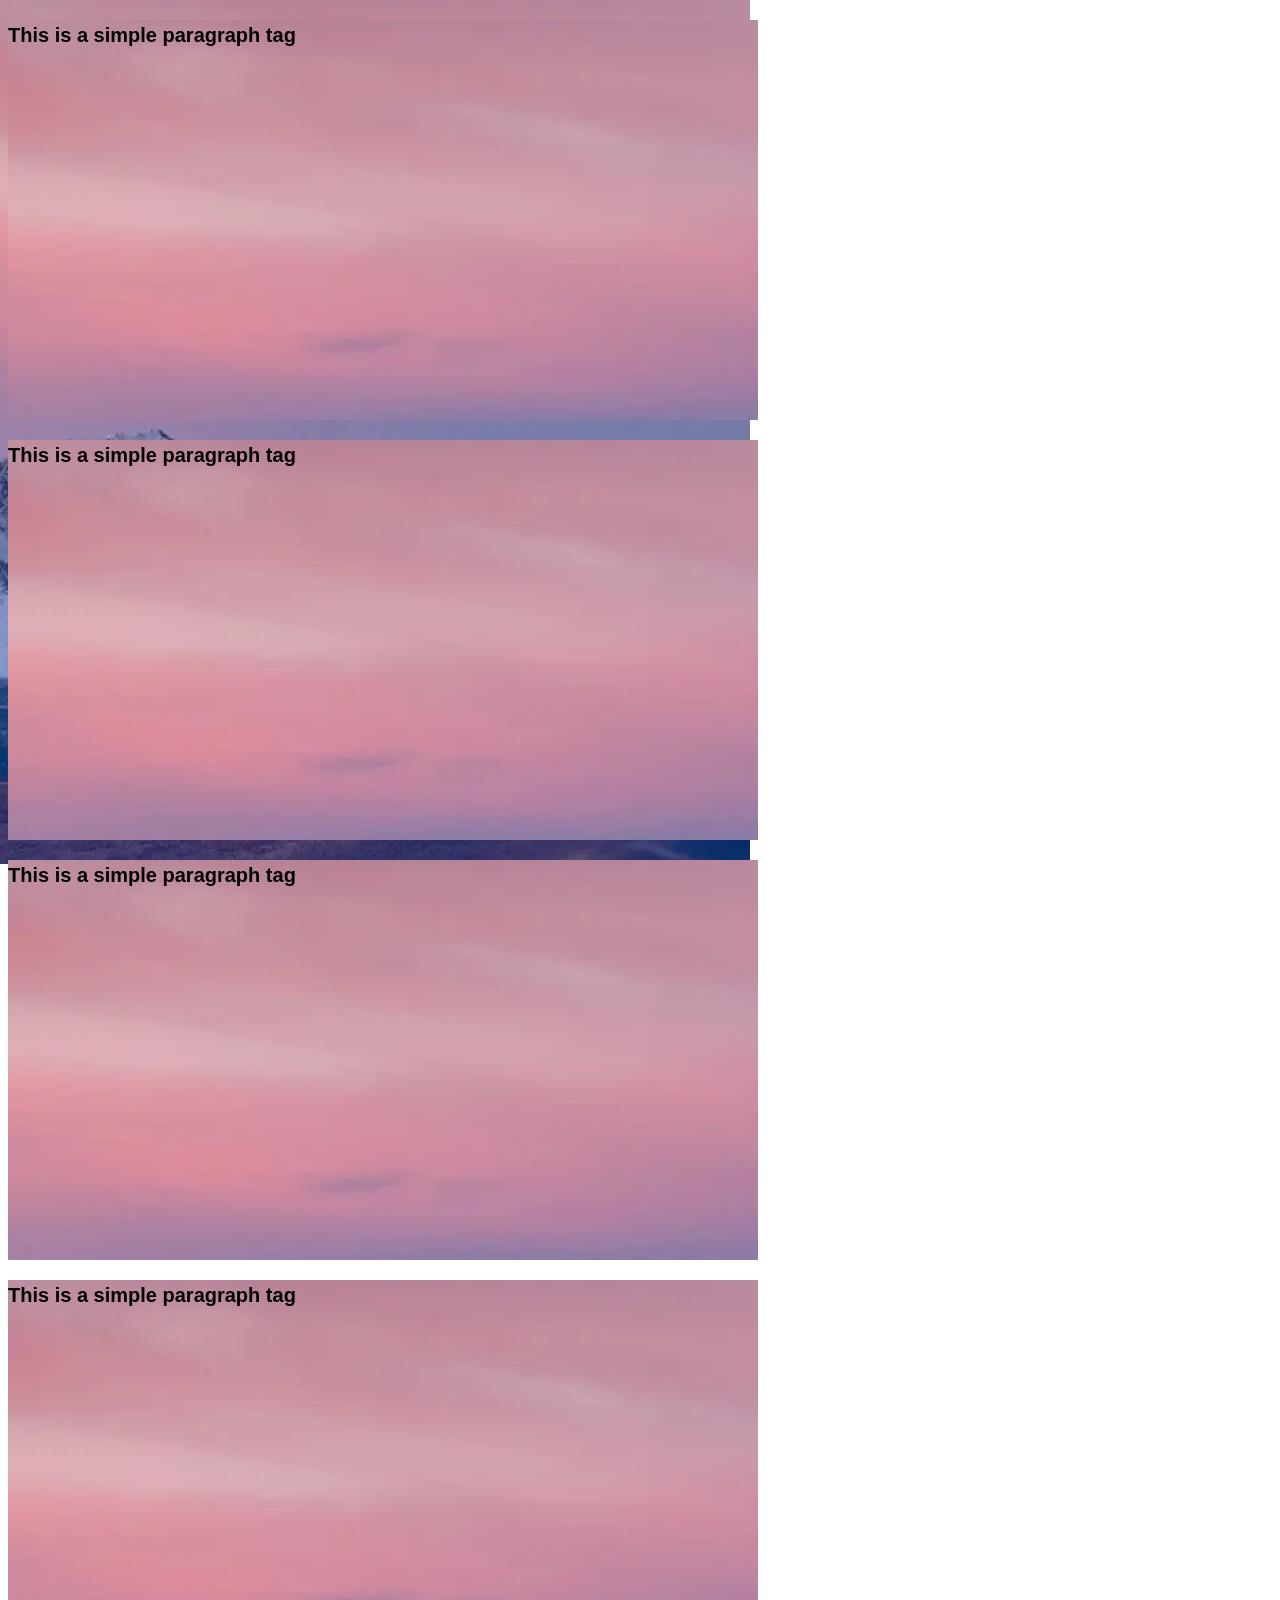
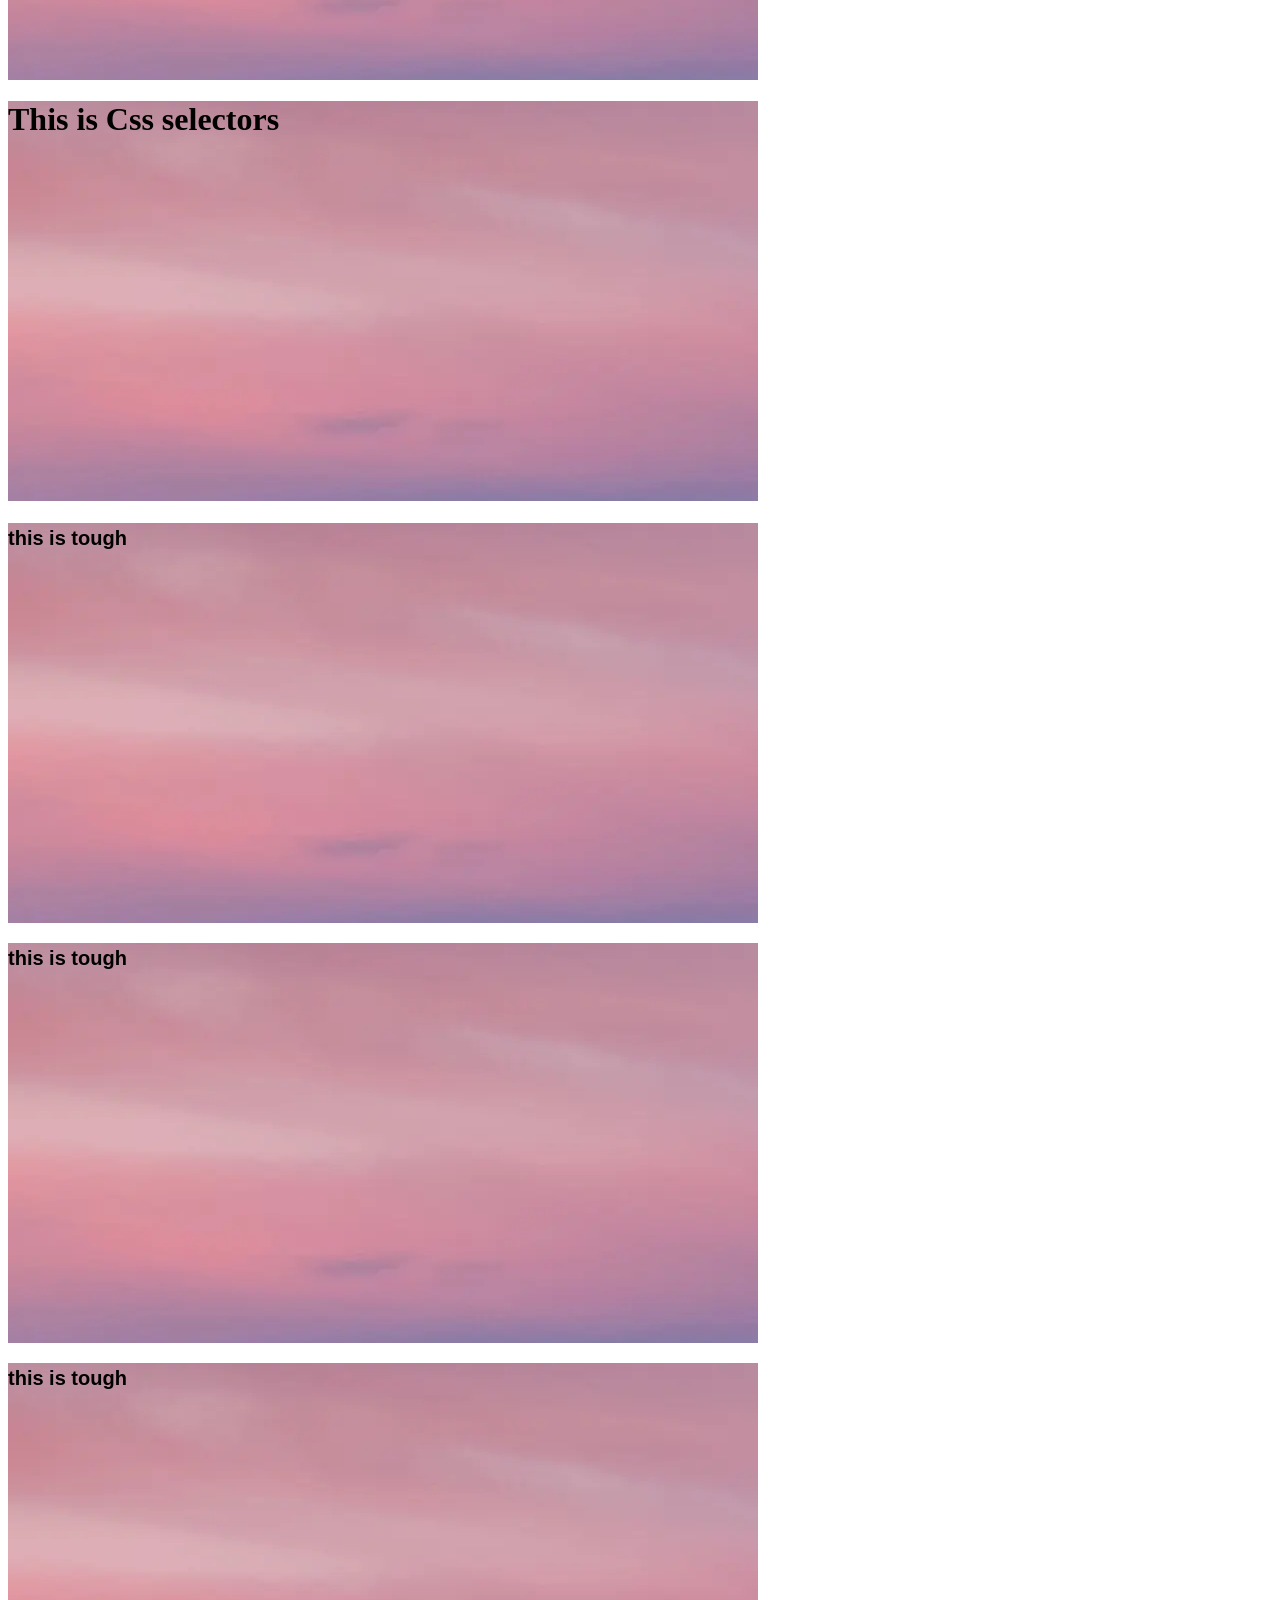
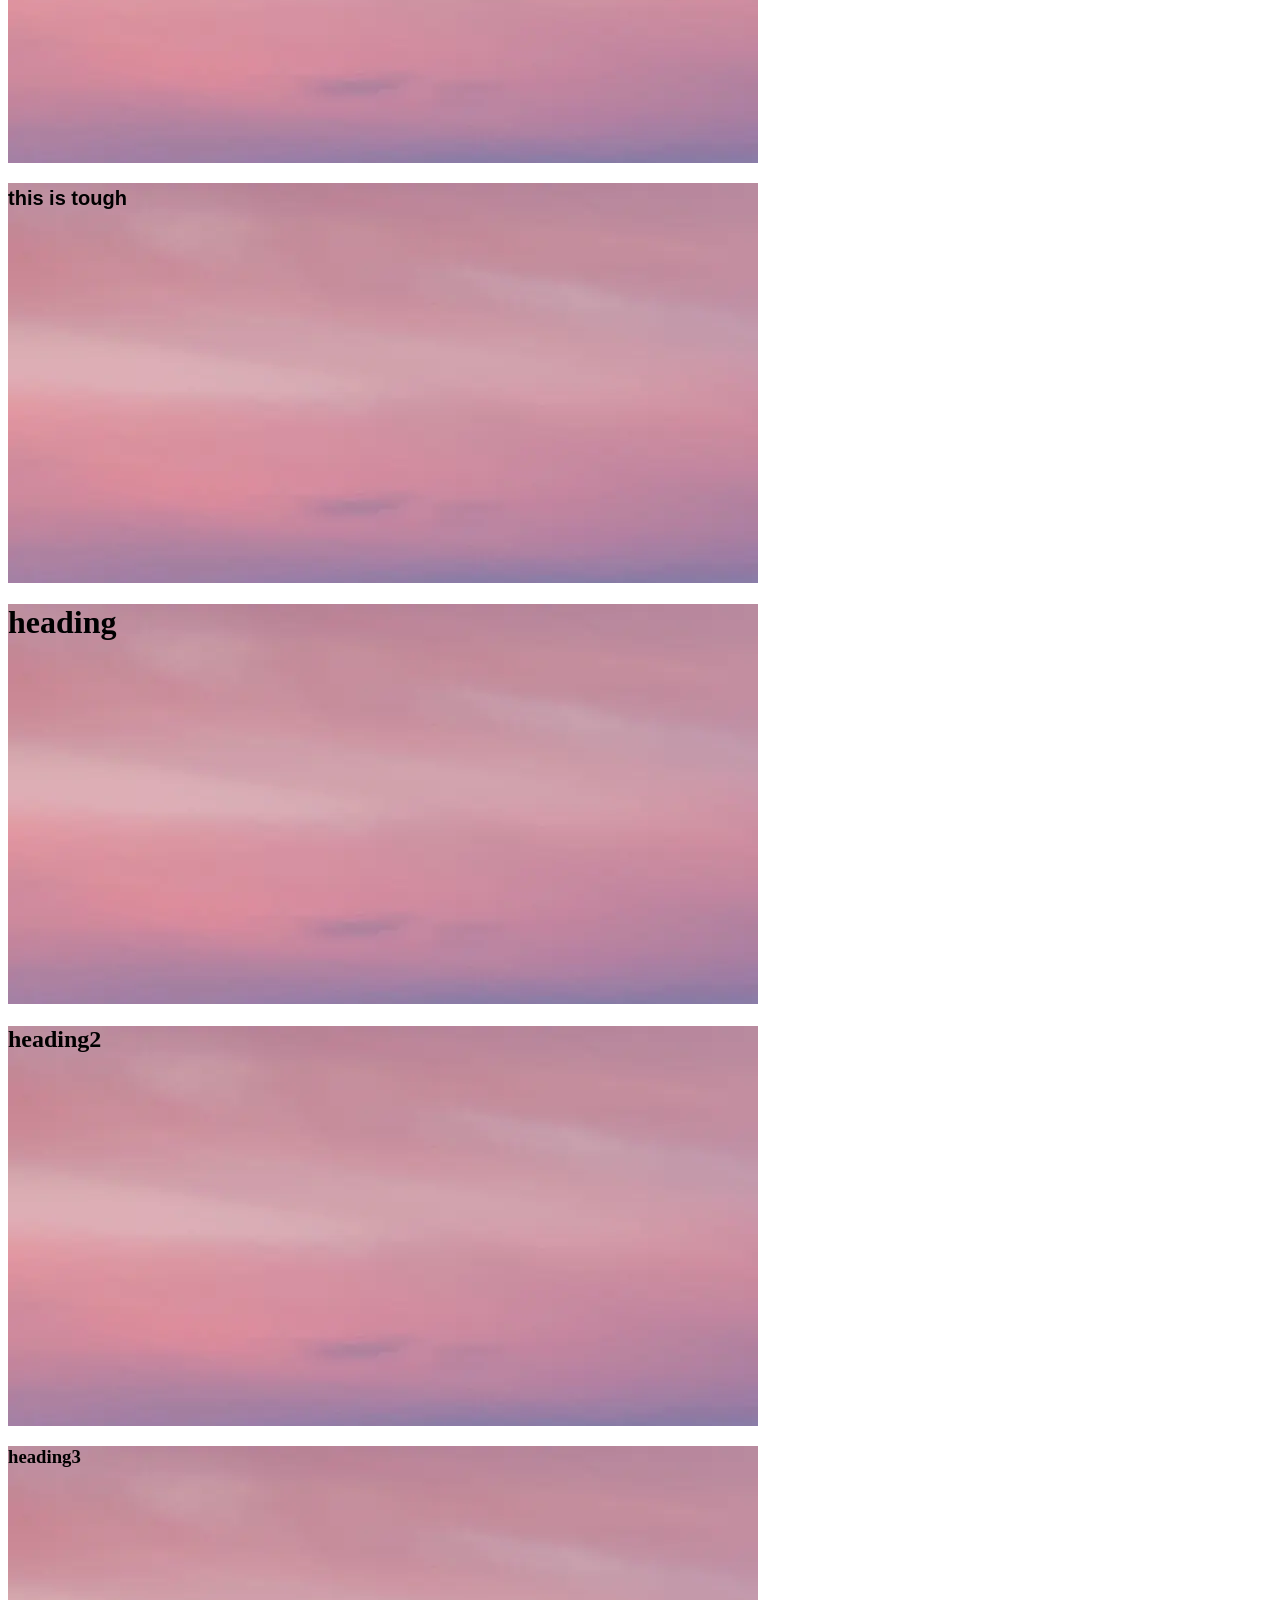
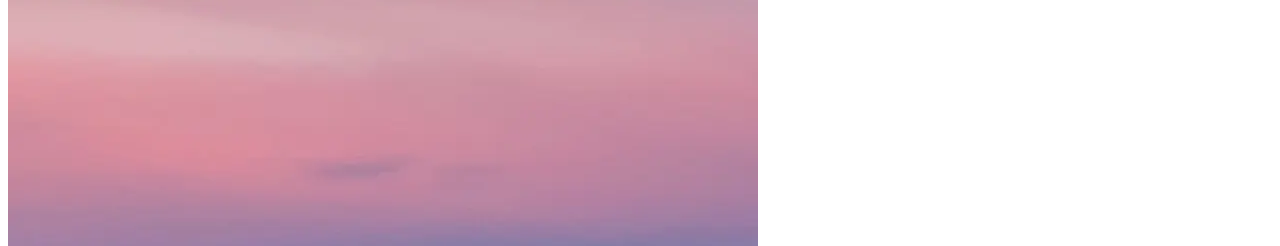
==== practice.html @ b770b652 "style css" ====
<!DOCTYPE html>
<html lang="en">
<head>
    <meta charset="UTF-8">
    <meta name="viewport" content="width=device-width, initial-scale=1.0">
    <title>Css Selectors</title>
    <link rel="stylesheet" href="style.css">
</head>
<body>
    <!-- ph1start-->
   <p class="og"> This is a simple paragraph tag</p>
   <p> This is a simple paragraph tag</p>
   <p class="h1"> This is a simple paragraph tag</p>
   <p> This is a simple paragraph tag</p> 
   <h1 class="eg higlight error"> This is Css selectors</h1>
   <!-- ph1 end-->
    <p id="error"> this is tough</p>
    <p> this is tough</p>
    <p class="p1"> this is tough</p>
    <p> this is tough</p>
    <h1 id="card bg og"> heading</h1>
    <h2 id="bg"> heading2</h2>
    <h3 id="og"> heading3</h3>
</body>
</html>
---- style.css ----
/*.h1{
    color: brown;
    text-align: center;
}
*{
    background-color: blueviolet;
    
}
.bg{
    color:red;

}
.bo{
    text-align: center;
    font-size: 30px;
}
p{
    margin: 30px 40px 50px 80px;
    padding: 20px 20px 30px 50px;
    border: 10px solid red;
}

article{
    background-color: skyblue;
    border-left: 5px solid blue;
    border-right: 5px solid navy;
    border-top: 5px solid red;
    box-shadow: 5px -5px 5px brown;
    

}
article h1{
    text-align: center;
    color: crimson;
    border: 2px solid blueviolet;
    width: fit-content;
    display: inline-block;

}
.p1{
    border: 4px solid rgba(44, 81, 7, 0.351);
    padding: 20px;
    text-align: center;
    border-radius: 8px;
    background-color: cadetblue;
    box-shadow: -5px 5px 5px royalblue;


}


p{
     font-size: 20px;
     color: coral;
     font-family: Arial, Helvetica, sans-serif;
     background-color: lightgray;
     line-height: 3.5;
     padding: 10px;
     margin: 50px;
     text-align: center;
     border: 2px solid red;
     font-weight: bold;
     box-shadow: -5px 5px 5px black;
     display: flex;

}
.eg{
    color: burlywood;
    font-weight: bold;
    background-color: aqua;
}
.higlight{
    text-align: center;
    border: 5px solid green;
    margin: 20px;
    padding: 20px 30px;

}

#error{
    color: aquamarine;
}


.og{
    color: #d3dae0;
    font-size: large;
    text-align: center;
    background-color: #960e0e;
}
.h1{
    color: blue;
    text-align: center;
}
#card{
    background-color: #960e0e;
}
*/
p{
    font-family: Arial, Helvetica, sans-serif;
    font-weight: bold ;
    font-size:20px;
    color:;
    line-height: 30px;background: linear-gradient(to right, orange red);
}
*{
   
    background: linear-gradient(to right, orange, red);
background-image: url(photo.webp);
background-repeat: no-repeat;
height: 400px;

}
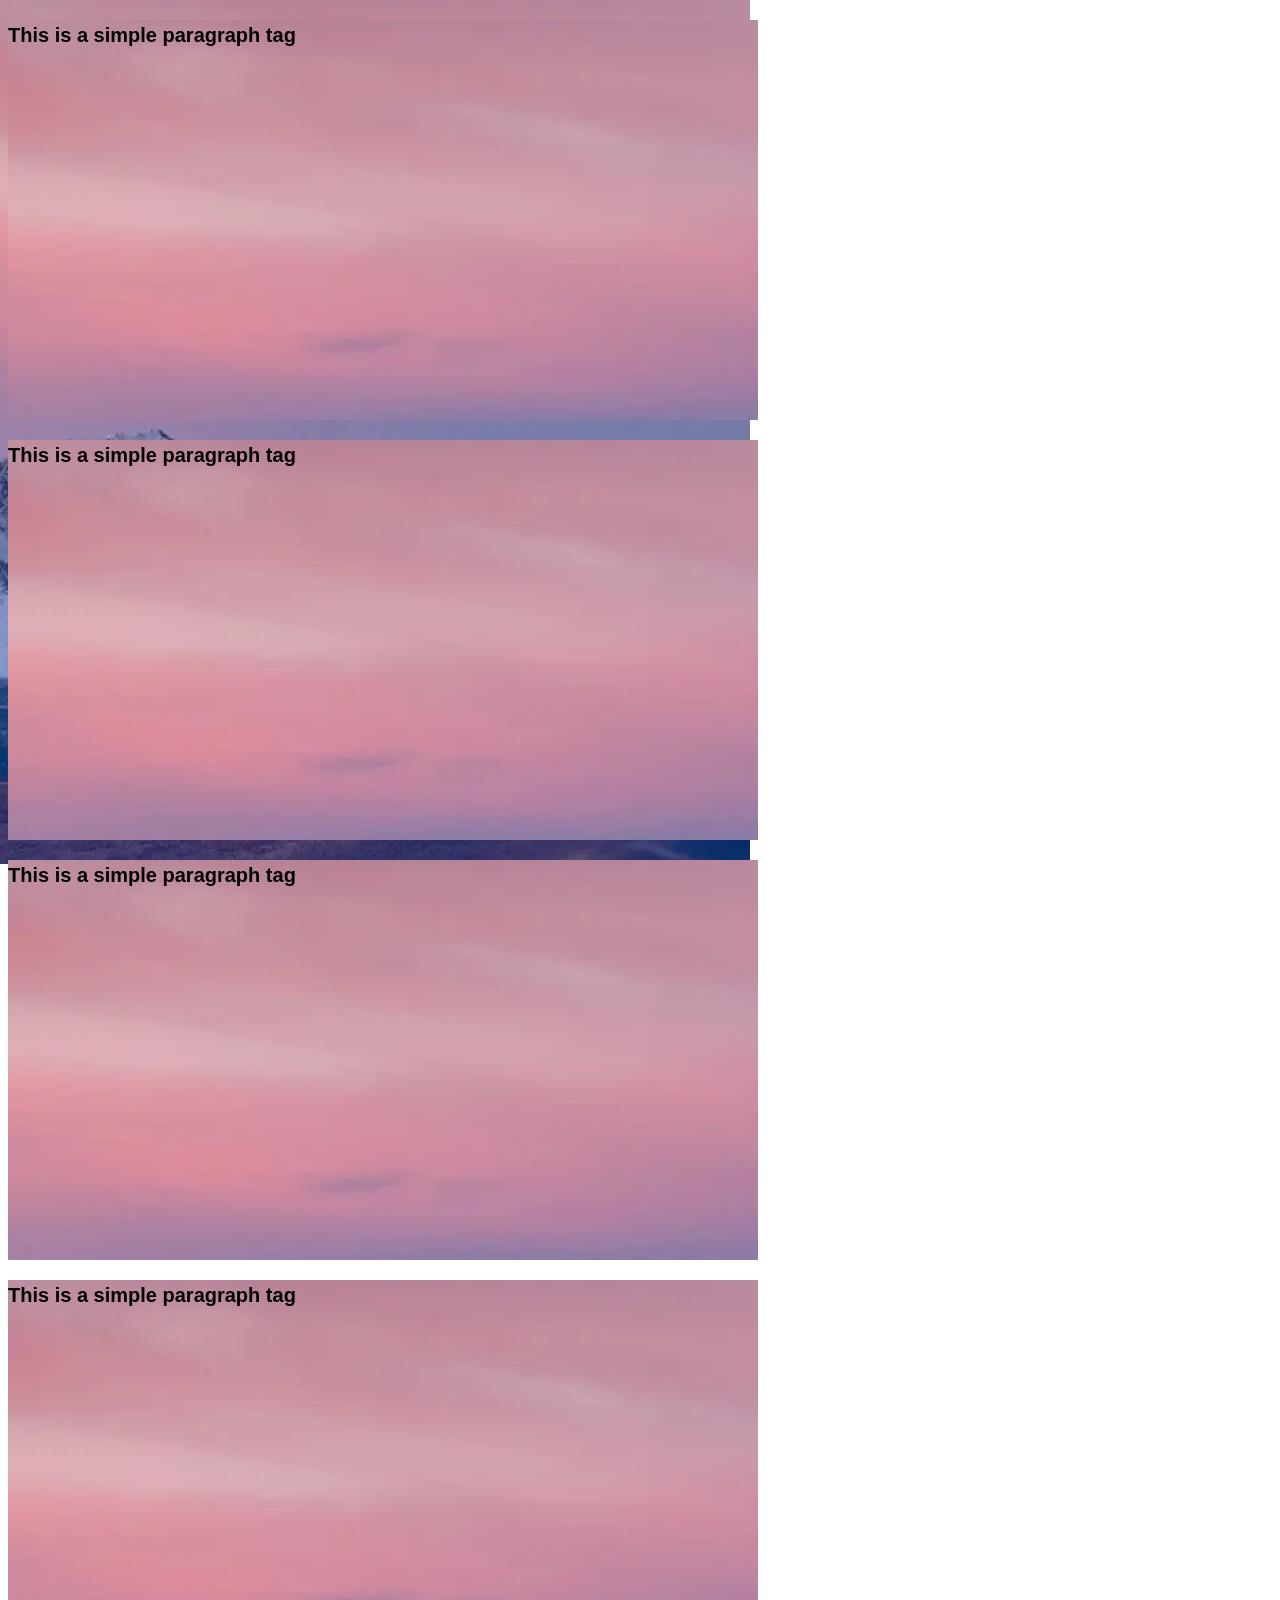
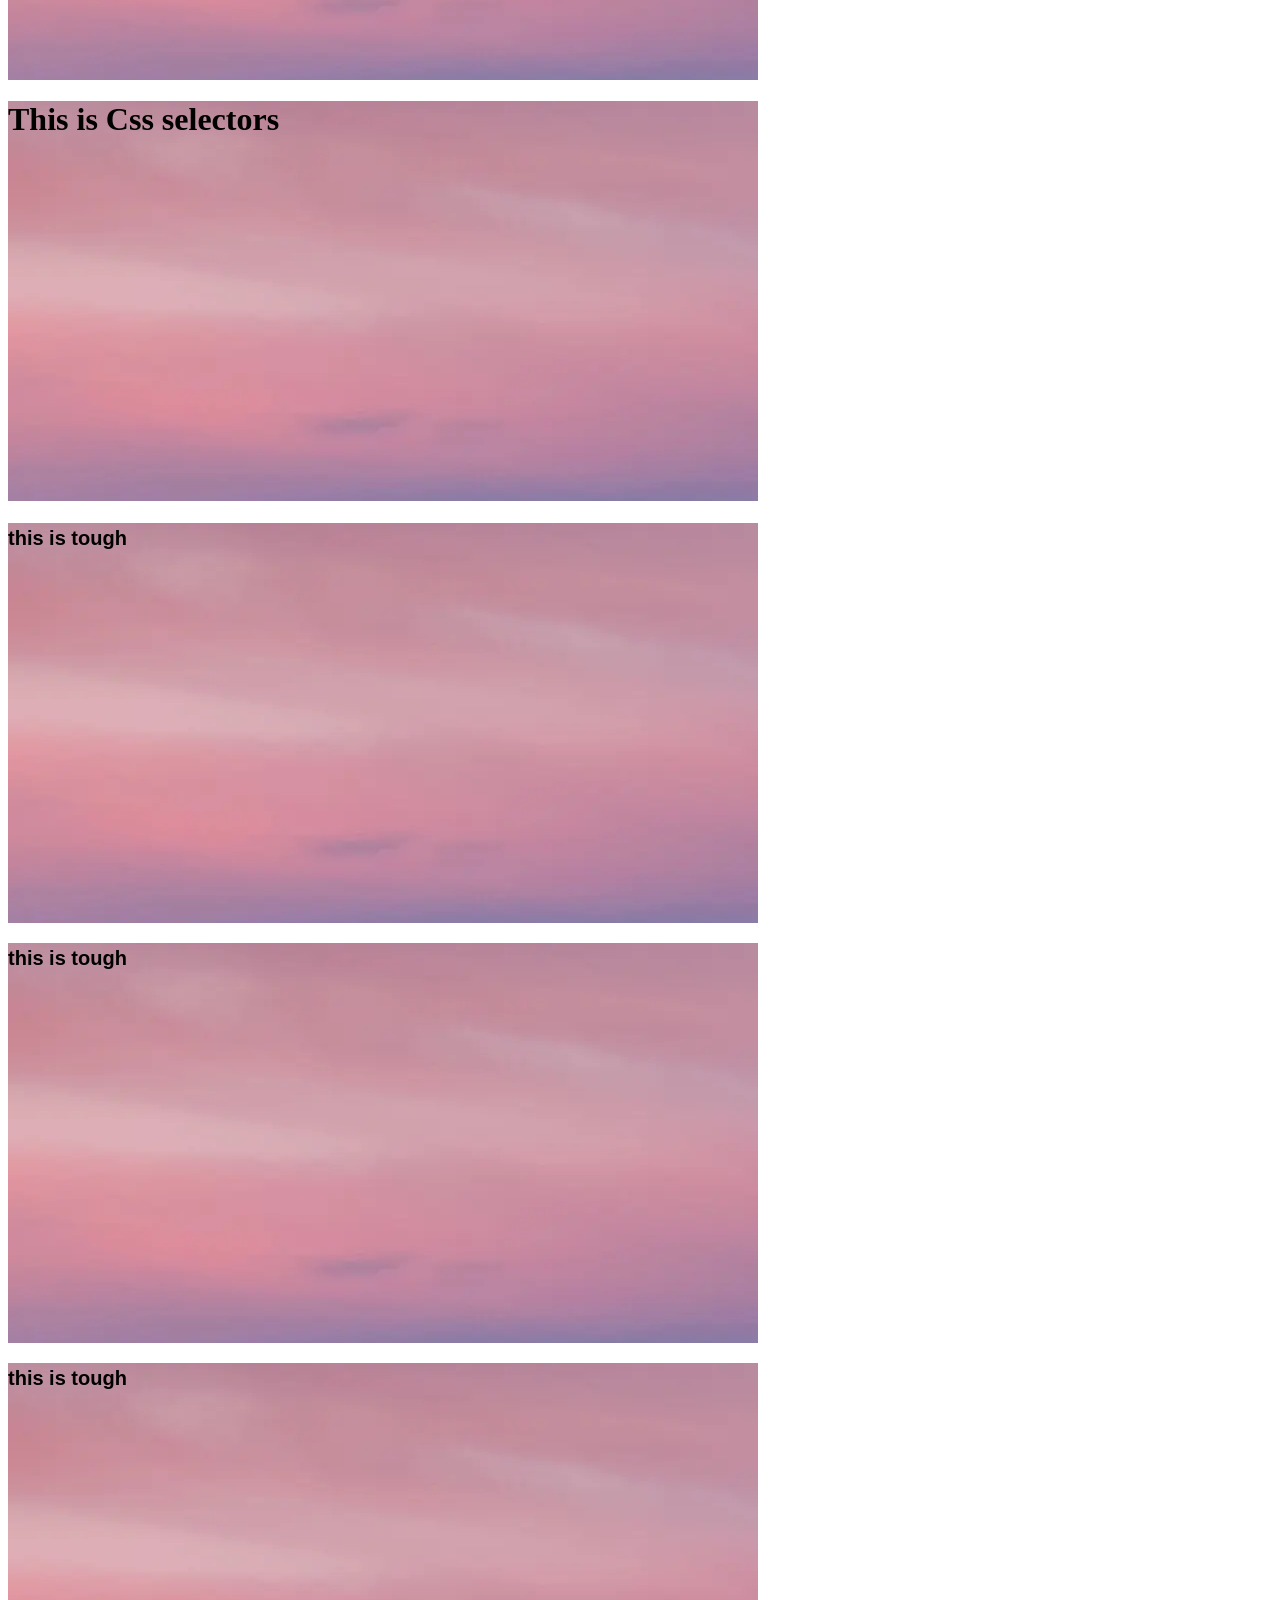
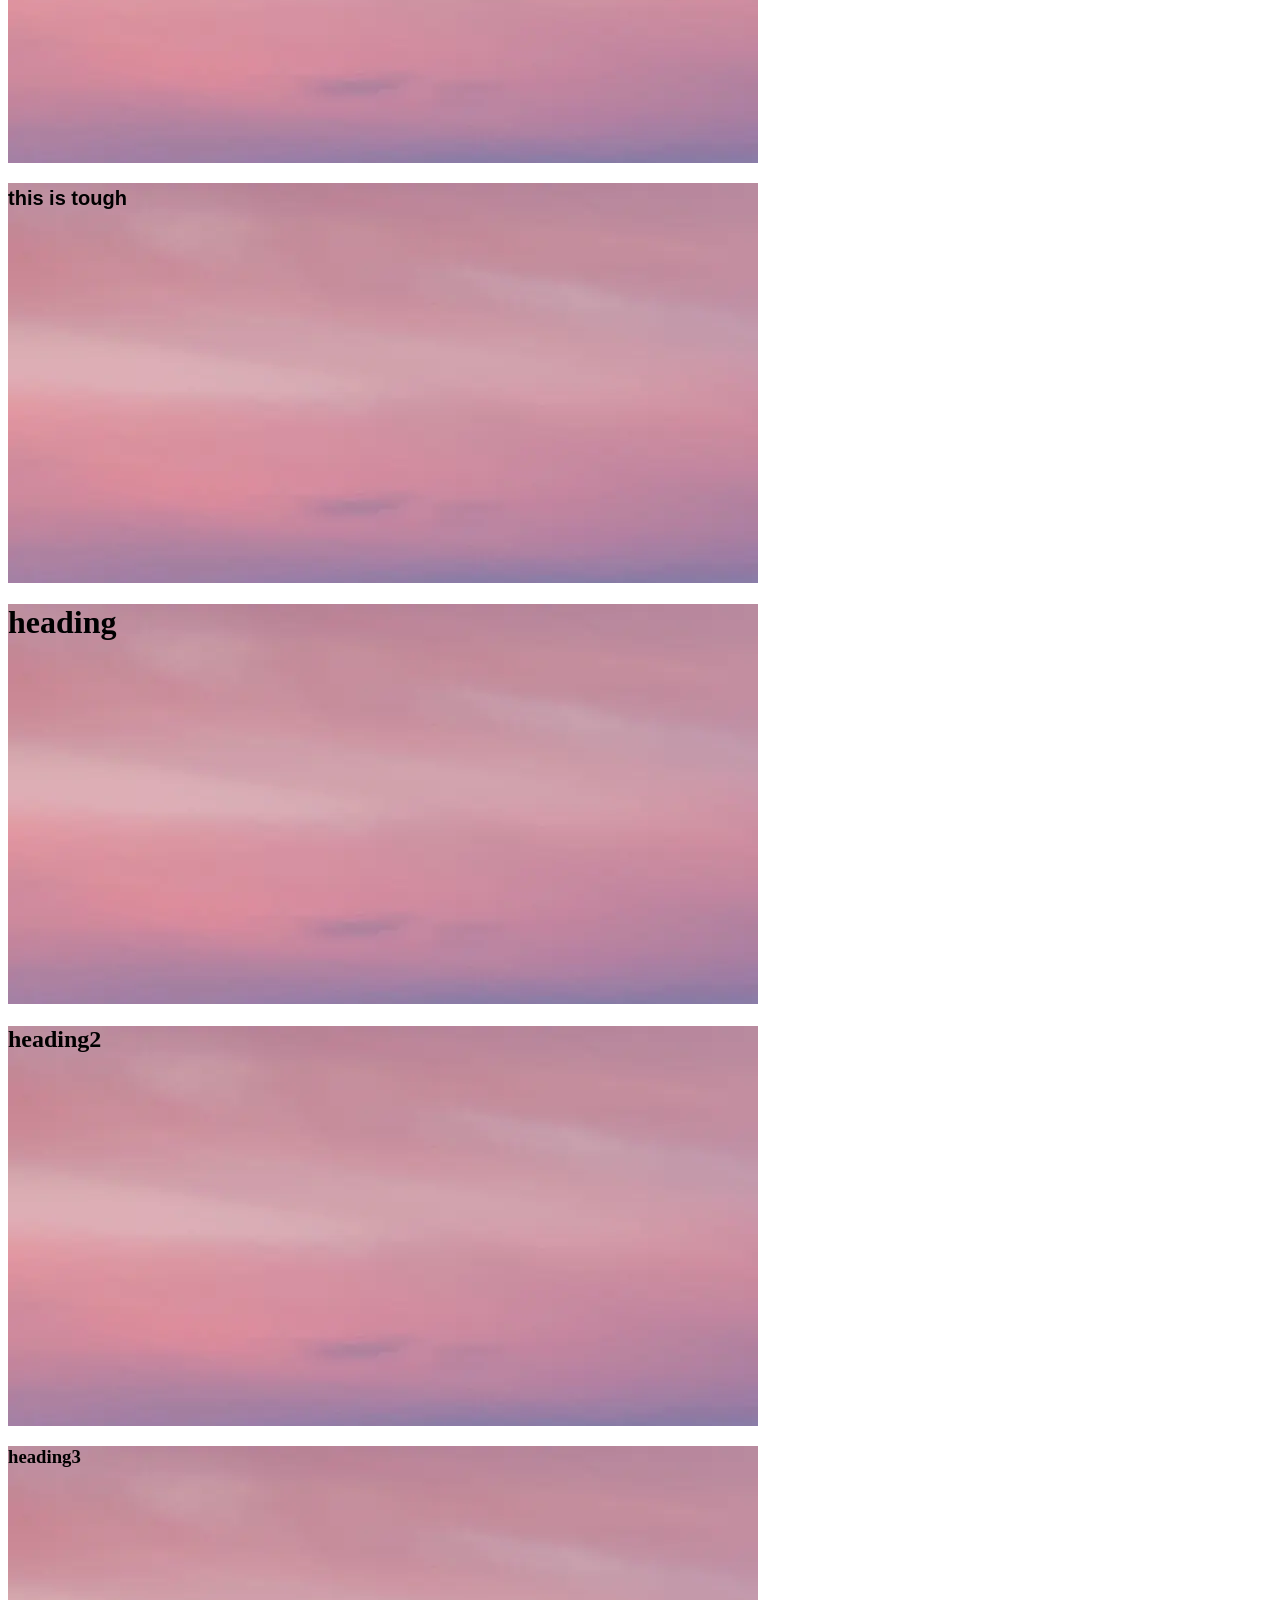
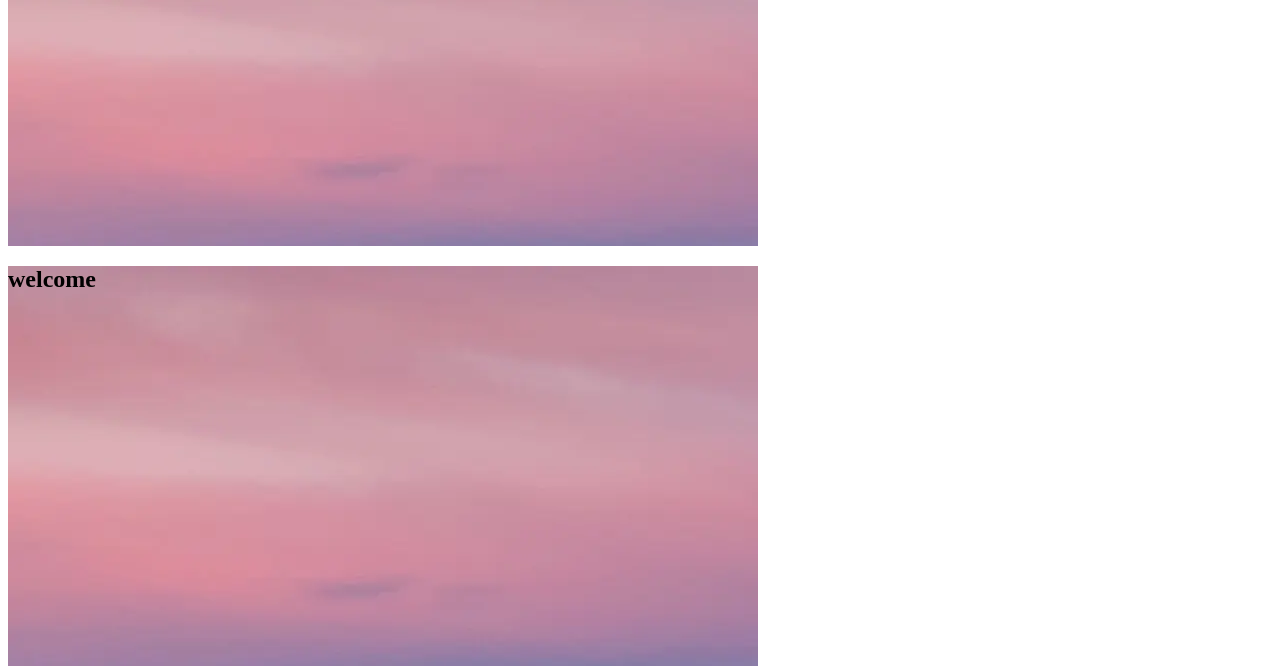
==== commit be462167: "using css" ====
--- a/practice.html
+++ b/practice.html
@@ -21,5 +21,6 @@
     <h1 id="card bg og"> heading</h1>
     <h2 id="bg"> heading2</h2>
     <h3 id="og"> heading3</h3>
+    <h2> welcome </h2>
 </body>
 </html>
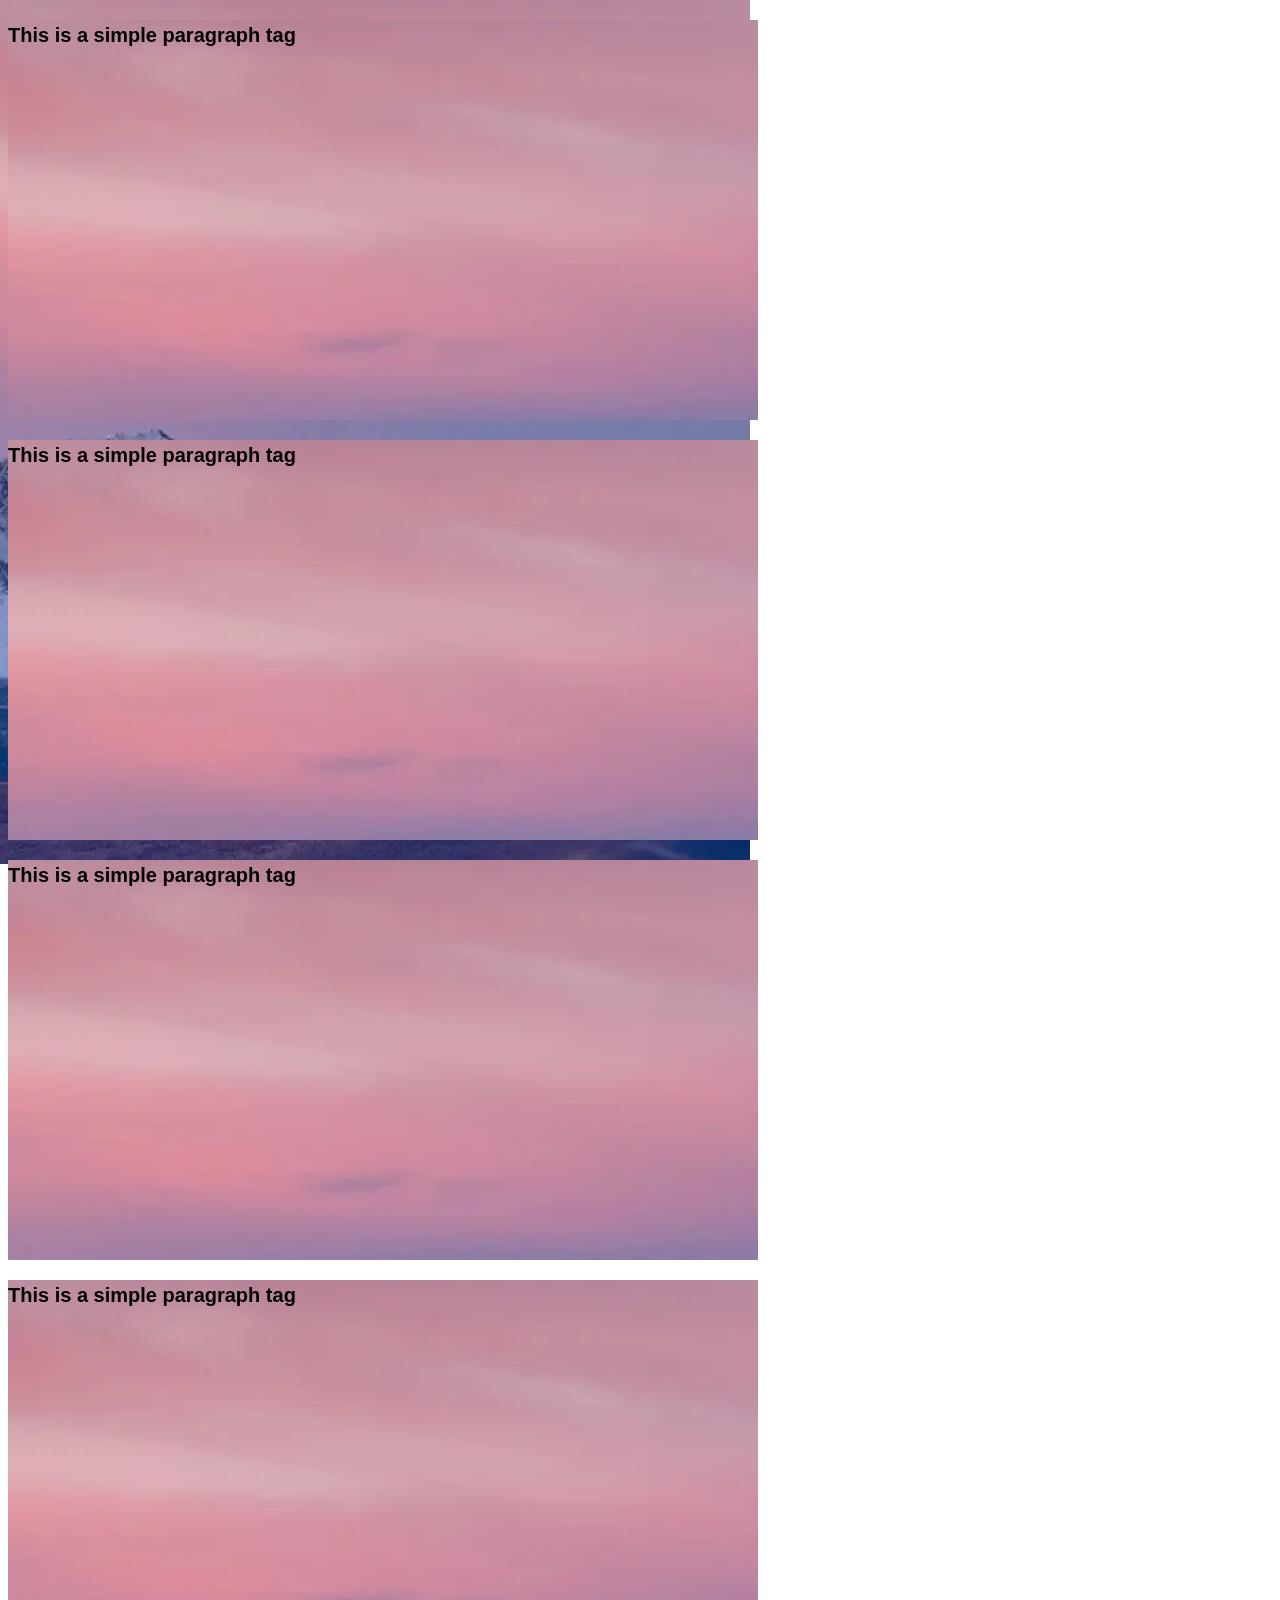
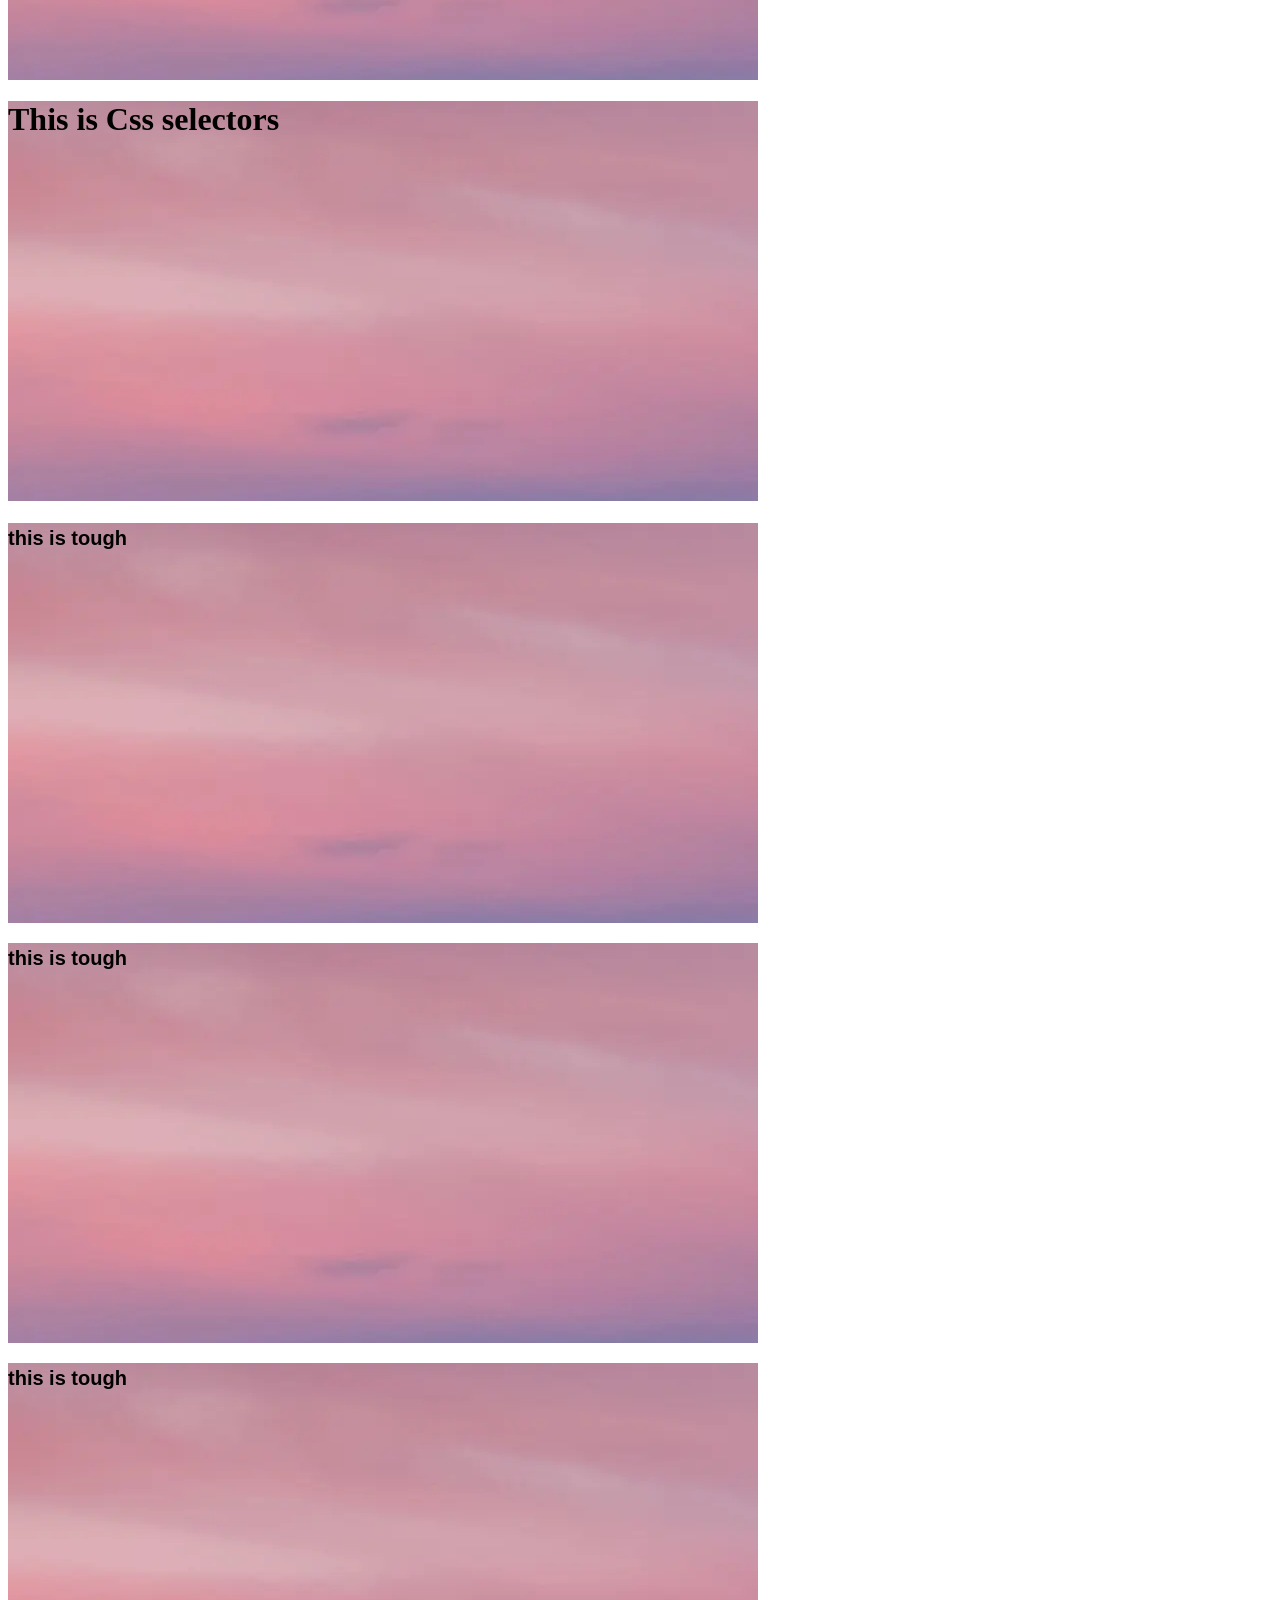
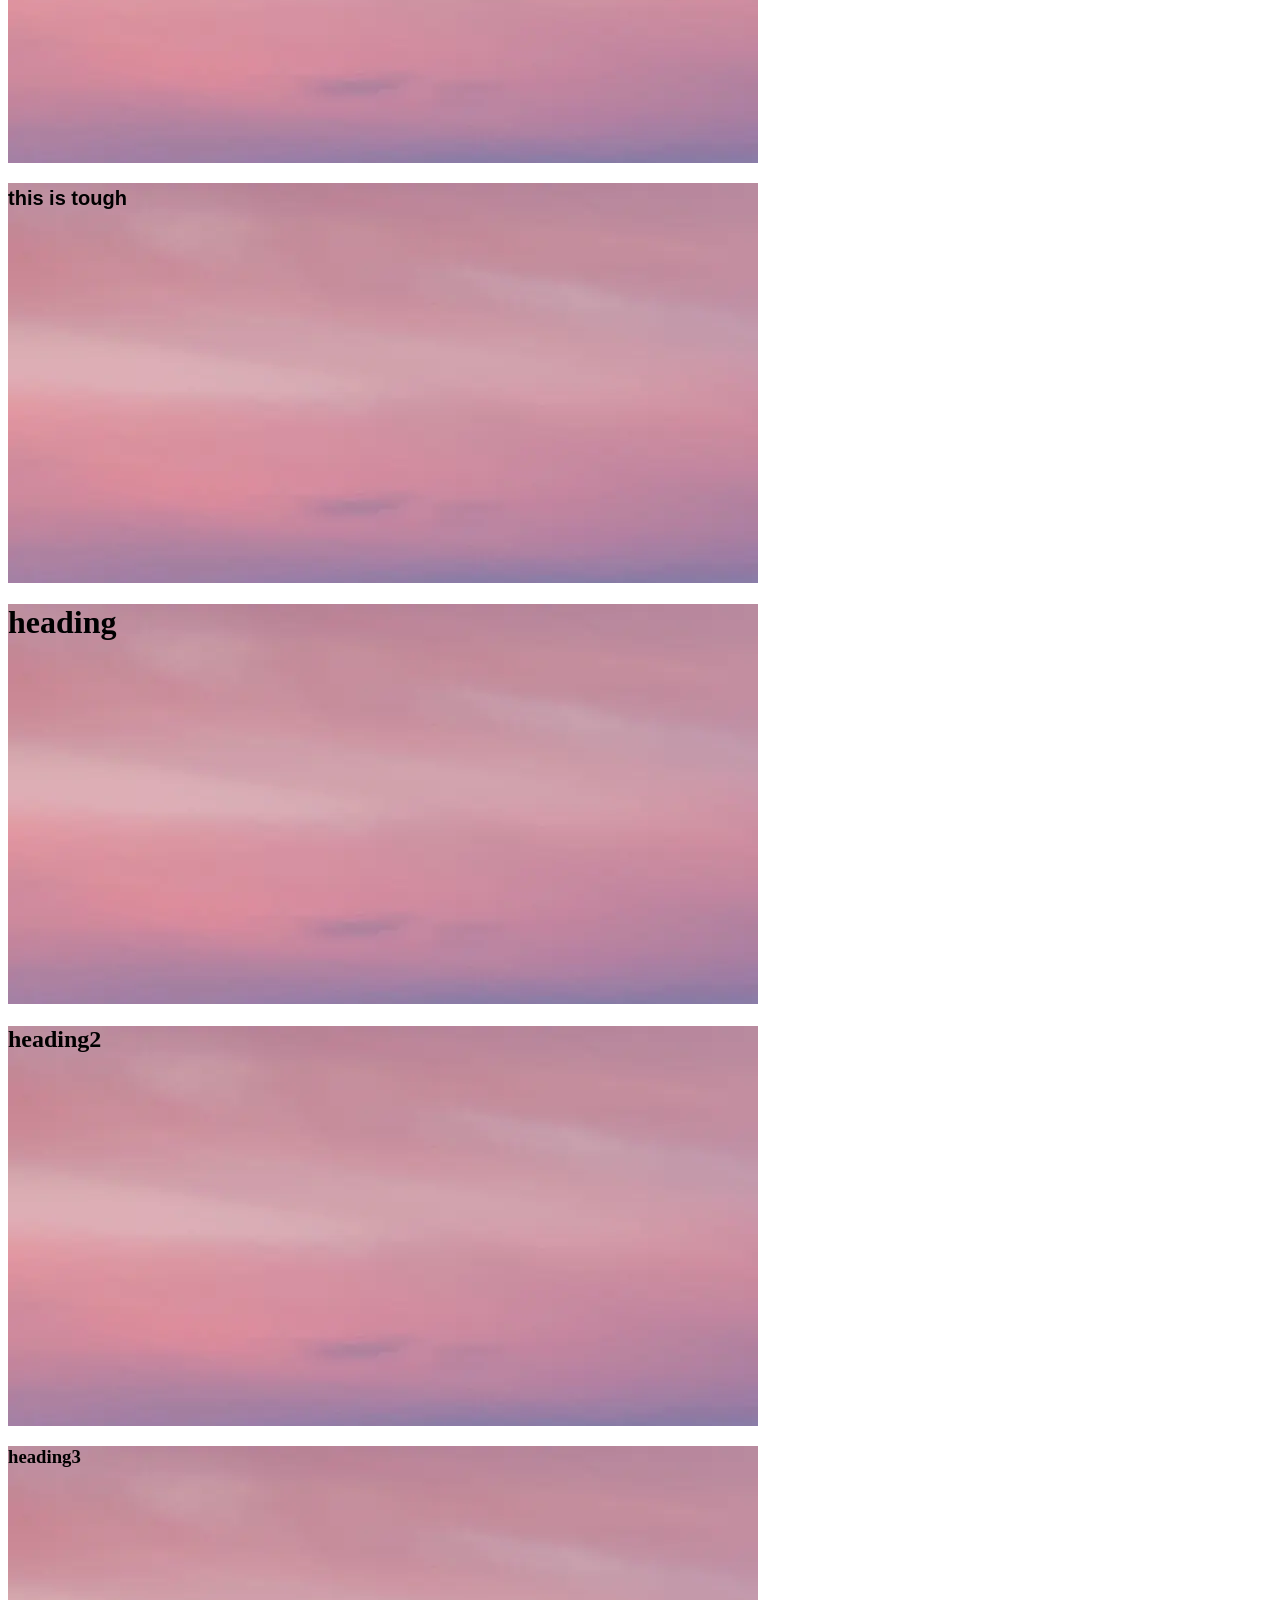
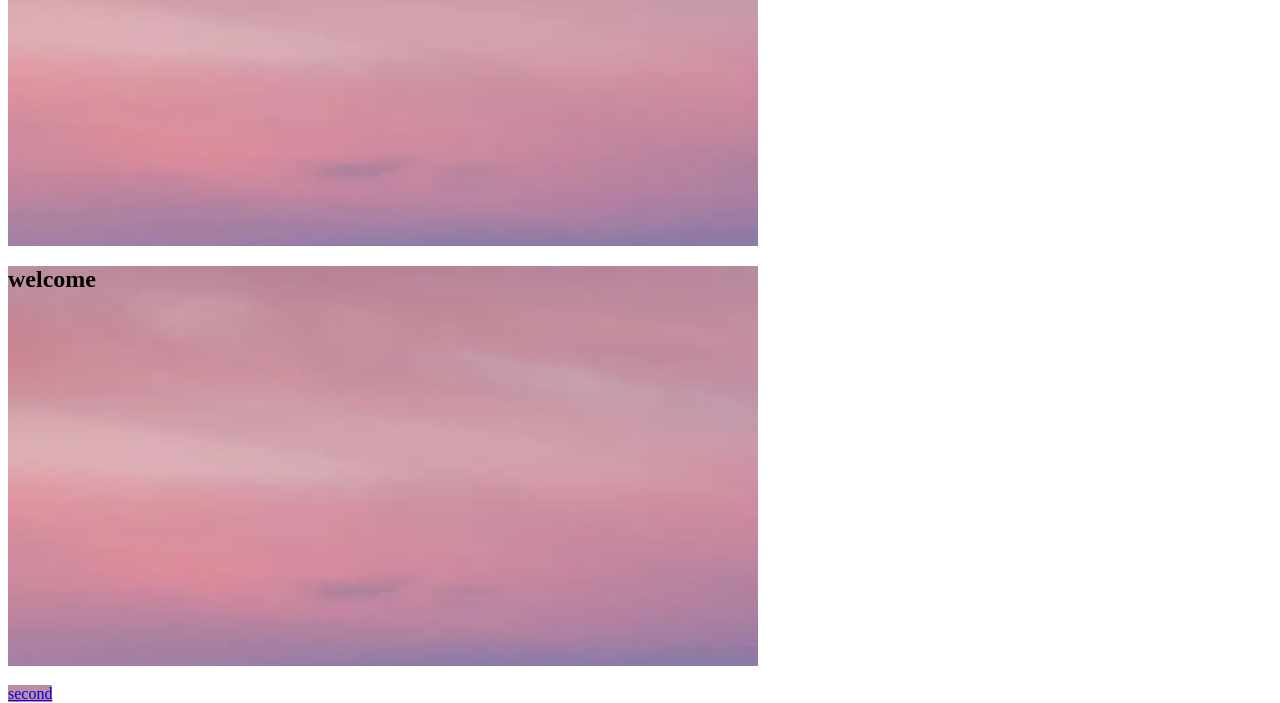
==== commit 21e8b27c: "i added a background colour" ====
--- a/practice.html
+++ b/practice.html
@@ -22,5 +22,6 @@
     <h2 id="bg"> heading2</h2>
     <h3 id="og"> heading3</h3>
     <h2> welcome </h2>
+    <a href="second.html">second</a>
 </body>
 </html>
